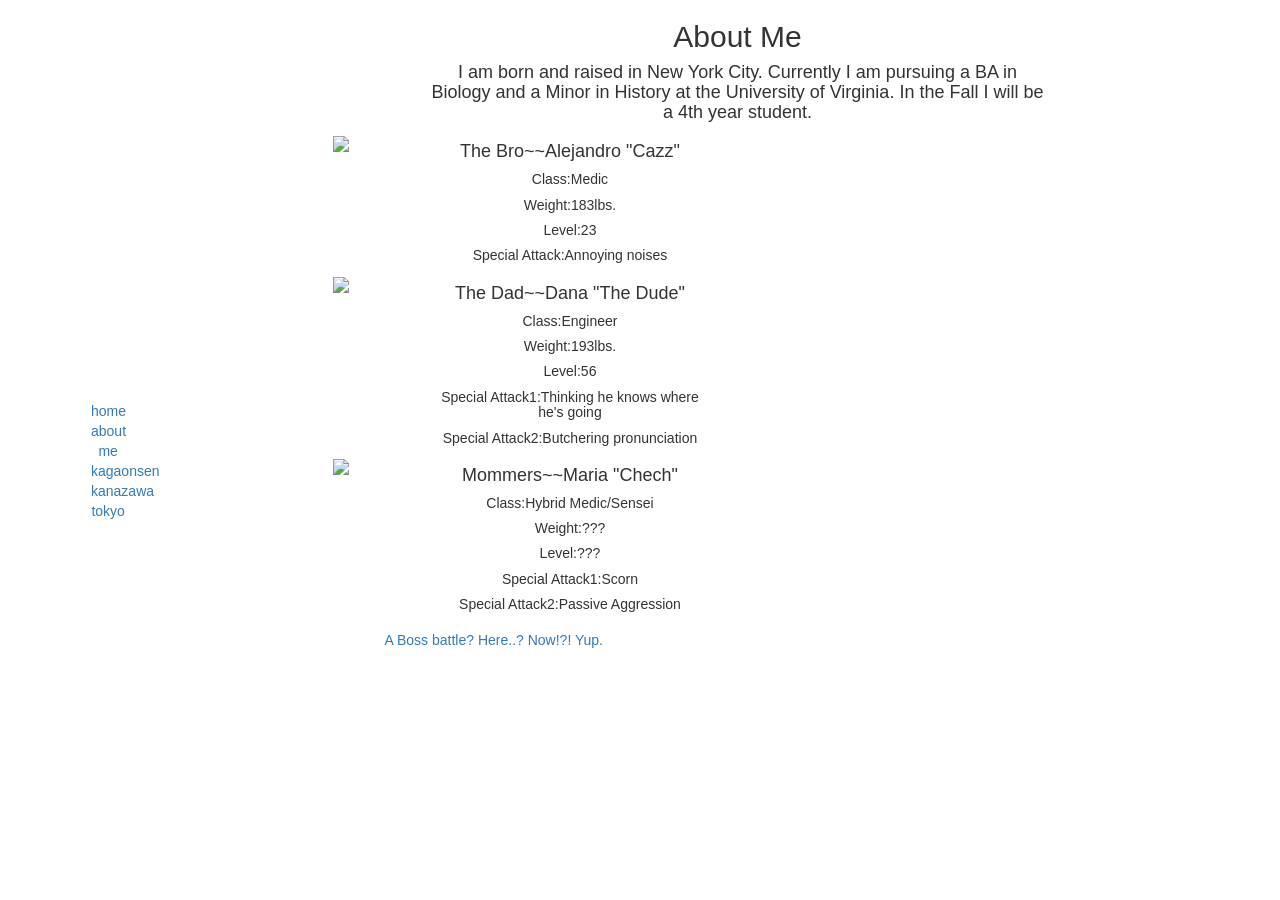
==== revamped-fam.html @ 02769fdc "bootstrap site" ====
<!DOCTYPE html>
<html>
<head>
	<link rel="stylesheet" type="text/css" href="revamped-style.css">
	<title>fam</title>
	<!-- jQuery (necessary for Bootstrap's JavaScript plugins) -->
    <script src="https://ajax.googleapis.com/ajax/libs/jquery/1.11.3/jquery.min.js"></script>
    <!-- Include all compiled plugins (below), or include individual files as needed -->
    <script src="js/bootstrap.min.js"></script>

	<!-- Latest compiled and minified CSS -->
	<link rel="stylesheet" href="https://maxcdn.bootstrapcdn.com/bootstrap/3.3.6/css/bootstrap.min.css" integrity="sha384-1q8mTJOASx8j1Au+a5WDVnPi2lkFfwwEAa8hDDdjZlpLegxhjVME1fgjWPGmkzs7" crossorigin="anonymous">

	<!-- Optional theme -->
	<link rel="stylesheet" href="https://maxcdn.bootstrapcdn.com/bootstrap/3.3.6/css/bootstrap-theme.min.css" integrity="sha384-fLW2N01lMqjakBkx3l/M9EahuwpSfeNvV63J5ezn3uZzapT0u7EYsXMjQV+0En5r" crossorigin="anonymous">

	<!-- Latest compiled and minified JavaScript -->
	<script src="https://maxcdn.bootstrapcdn.com/bootstrap/3.3.6/js/bootstrap.min.js" integrity="sha384-0mSbJDEHialfmuBBQP6A4Qrprq5OVfW37PRR3j5ELqxss1yVqOtnepnHVP9aJ7xS" crossorigin="anonymous"></script>
</head>
<body>
	<div class="container">
		<div class="row">
			<div class="col-sm-2">
				<div class="navbar">
					<div class="row">
						<div class="col-sm-4">
							<a href="">home</a>
							<a href="">about me</a>
							<a href="">kagaonsen</a>
							<a href="">kanazawa</a>
							<a href="">tokyo</a>
						</div>
					</div>
				</div>
			</div>
			<div class="col-sm-10">
				<div class="fam">
					<div class="overview">
						<div class="row">
							<div class="col-sm-2"></div>
							<div class="col-sm-8">
								<h2>About Me</h2>
								<h4>I am born and raised in New York City. Currently I am pursuing a BA in Biology and a Minor in History at the University of Virginia. In the Fall I will be a 4th year student. </h4>
							</div>
							<div class="col-sm-2"></div>
						</div>
						<div class="row">
					 		<div class="col-md-6">
						 		<div class="col-md-4">
						 			<div class="peep img">
						 				<img class="fill" src="https://scontent-iad3-1.xx.fbcdn.net/t31.0-8/13442557_10209871213276130_732880335712073599_o.jpg">
						 			</div>
						 		</div>
						 		<div class="col-md-8">
						 			<div class="peep">
						 				<h4 class="title">The Bro~~Alejandro "Cazz"</h4>
						 				<h5>Class:Medic</h5>
						 				<h5>Weight:183lbs.</h5>
						 				<h5>Level:23</h5>
										<h5>Special Attack:Annoying noises</h5>
						 			</div>
						 		</div>
						 		<div class="col-md-4">
						 			<div class="peep img">
						 				<img class="fill" src="https://scontent-iad3-1.xx.fbcdn.net/t31.0-8/13403790_10209871215396183_1308614581680520521_o.jpg">
						 			</div>
						 		</div>						 		
						 		<div class="col-md-8">
						 			<div class="peep">
						 				<h4 class="title">The Dad~~Dana "The Dude"</h4>
						 				<h5>Class:Engineer</h5>
						 				<h5>Weight:193lbs.</h5>
						 				<h5>Level:56</h5>
						 				<h5>Special Attack1:Thinking he knows where he's going</h5>
						 				<h5>Special Attack2:Butchering pronunciation</h5>
						 			</div>
						 		</div>
						 		<div class="col-md-4">
						 			<div class="peep img">
						 				<img class="fill" src="https://scontent-iad3-1.xx.fbcdn.net/t31.0-8/13433131_10209871215876195_1301264177303158344_o.jpg">
						 			</div>
						 		</div>
						 		<div class="col-md-8">
						 			<div class="peep">
						 				<h4 class="title">Mommers~~Maria "Chech"</h4>
						 				<h5>Class:Hybrid Medic/Sensei</h5>
						 				<h5>Weight:???</h5>
										<h5>Level:???</h5>
										<h5>Special Attack1:Scorn</h5>
										<h5>Special Attack2:Passive Aggression</h5>
						 			</div>
						 		</div>
						 		<div class="col-md-12">
						 			<a class="btn" onclick="myBattle()"> A Boss battle? Here..? Now!?! Yup.</a>
										<script>
										function myBattle() {
										confirm("Your special attack is 'speed-dial John Cena'")
										var broFight = prompt("Your mere existence has offended Cazz.(He can get a little aggressive when he's had a few too many) How will you fight back? SPECIAL or REGULAR attack?").toUpperCase();
											switch(broFight) {
												case 'SPECIAL' || 'SPECIAL ATTACK':
													var phoneBattery = prompt("Long-distance calls really kill your battery, What percent is your phone at?")
													if (phoneBattery >= 30) {
															prompt("I have no idea how he made it here so fast... but he smacked my brother around like it wasn't nothin");
														}
													else 	{
														prompt("Your phone died before you could convince John Cena to come to your aid. The disappointment overwhelmed your will to fight");
														}
												break;				
												case 'REGULAR' || 'REGULAR ATTACK':	
													var coordination = prompt("Are you coordinated?").toUpperCase();
													var hardiness = prompt("Can you take a punch?").toUpperCase();
													if (coordination === yes && hardiness === yes) {
														prompt("You whooped his ass! way to go!");
													}
													else if (coordination === yes || hardiness === yes) {
														prompt("Welp it was a close one. I guess middleschool wrestling gave him the upper hand");
													}	
													else {
														prompt("We all love a good underdog story. I think that left hook really caught him offguard. He's been out cold for like 5 minutes haha.");
													}
												break;
												default: 
													prompt("You ameliorate the situation by buying him another beer. He screeches in excitement.");		
											}
										}
										</script>
						 		</div>
					 		</div>
				 		</div>
					</div>
				</div>	
			</div>
		</div>
	</div>
</body>
</html>
---- revamped-style.css ----
body {
	text-align: center;
}
a {
	text-decoration: none;
	color: inherit;
}
.navbar {
	position: fixed;
	top: 400px;
	left: 20px;
}
.fill {
	width: 90%;
}
.peep > .fill {
	width: 70%;
}
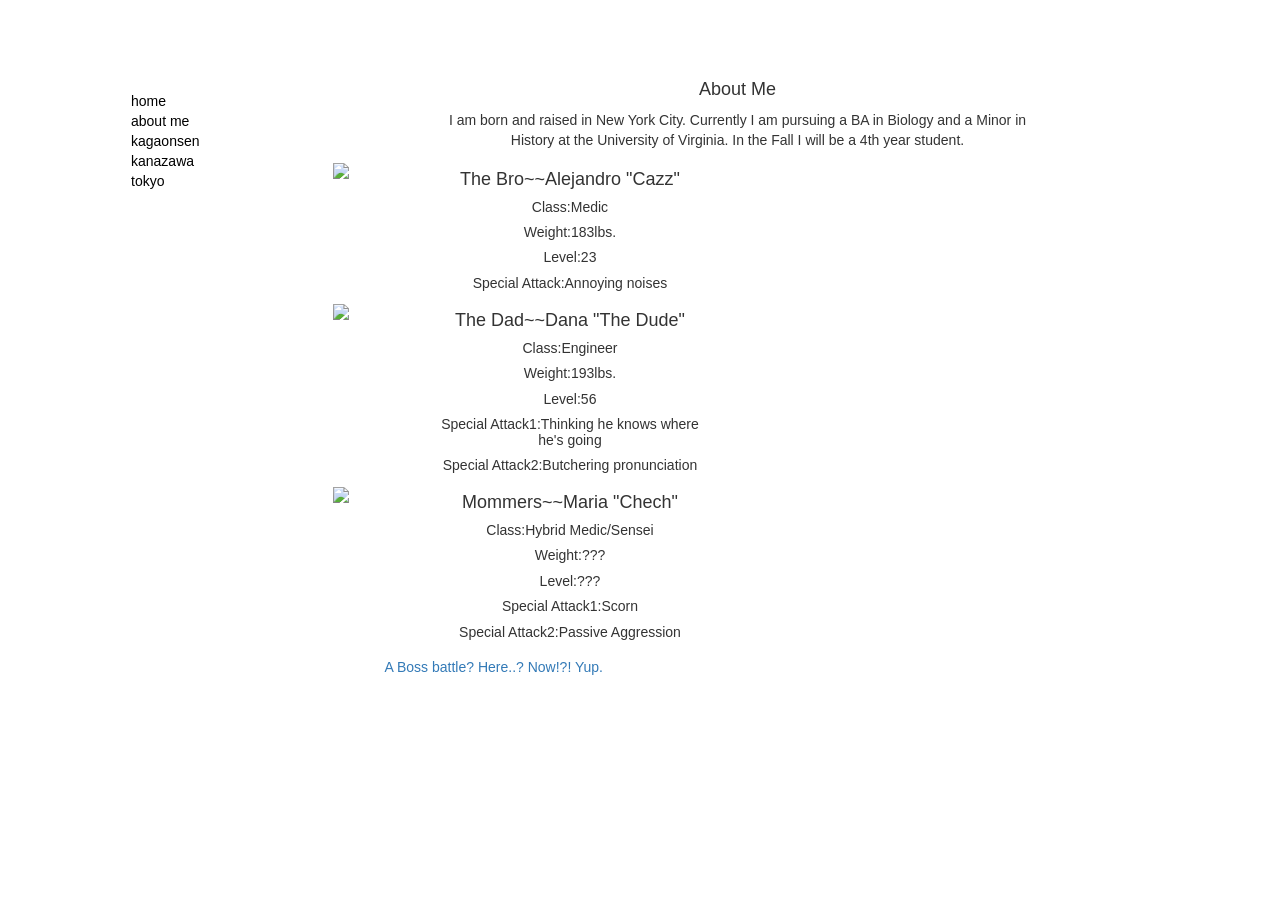
==== commit 7b814771: "something resembling a website" ====
--- a/revamped-fam.html
+++ b/revamped-fam.html
@@ -19,28 +19,25 @@
 </head>
 <body>
 	<div class="container">
-		<div class="row">
-			<div class="col-sm-2">
-				<div class="navbar">
-					<div class="row">
-						<div class="col-sm-4">
-							<a href="">home</a>
-							<a href="">about me</a>
-							<a href="">kagaonsen</a>
-							<a href="">kanazawa</a>
-							<a href="">tokyo</a>
-						</div>
-					</div>
-				</div>
-			</div>
+		<div class="navbar">					
+			<ul>		
+				<li><a href="http://pablocodes.gituhub.io">home</a></li>
+				<li><a href="http://pablocodes.github.io/revamped-fam.html">about me</a></li>
+				<li><a href="http://pablocodes.github.io/revamped-kagaonsen.html">kagaonsen</a></li>
+				<li><a href="http://pablocodes.github.io/revamped-kanazawa.html">kanazawa</a></li>
+				<li><a href="http://pablocodes.github.io/revamped-tokyo.html">tokyo</a></li>
+			</ul>
+		</div>		
+			<div class="row">
+			<div class="col-sm-2"></div>
 			<div class="col-sm-10">
 				<div class="fam">
 					<div class="overview">
 						<div class="row">
 							<div class="col-sm-2"></div>
 							<div class="col-sm-8">
-								<h2>About Me</h2>
-								<h4>I am born and raised in New York City. Currently I am pursuing a BA in Biology and a Minor in History at the University of Virginia. In the Fall I will be a 4th year student. </h4>
+								<h4>About Me</h4>
+								<p>I am born and raised in New York City. Currently I am pursuing a BA in Biology and a Minor in History at the University of Virginia. In the Fall I will be a 4th year student. </p>
 							</div>
 							<div class="col-sm-2"></div>
 						</div>
--- a/revamped-style.css
+++ b/revamped-style.css
@@ -1,18 +1,54 @@
+* {
+	font-weight: lighter;
+}
 body {
 	text-align: center;
+	font-family: sans-serif;
+	font-weight: lighter;
 }
-a {
+.pics h6{
+	font-family:sans-serif;
+	font-weight:lighter;
+}
+.kagaonse, .kanazawa, .tokyo, .fam, .homePage {
+	font-family: sans-serif;
+	font-weight: lighter;
+}
+.navbar ul {
+	list-style: none;
+	text-align: left;
+	position:fixed;
+	transform:translate(0, 90%);
+}
+.navbar ul li a{
 	text-decoration: none;
-	color: inherit;
+	color:black;
+}
+.navbar ul li a:hover {
+	text-decoration: underline;
+	color:black;
+}
+.navbar ul li a:active {
+	text-decoration: none;
+	color: gray;
 }
 .navbar {
 	position: fixed;
-	top: 400px;
+	transform:translate(50% 0%);
 	left: 20px;
+	border: solid black 2px;
 }
 .fill {
 	width: 90%;
 }
+.cut40 {
+	width: 60%;
+}
 .peep > .fill {
 	width: 70%;
+}
+@media(max-width: 768px) {
+	.navbar {
+
+	}
 }
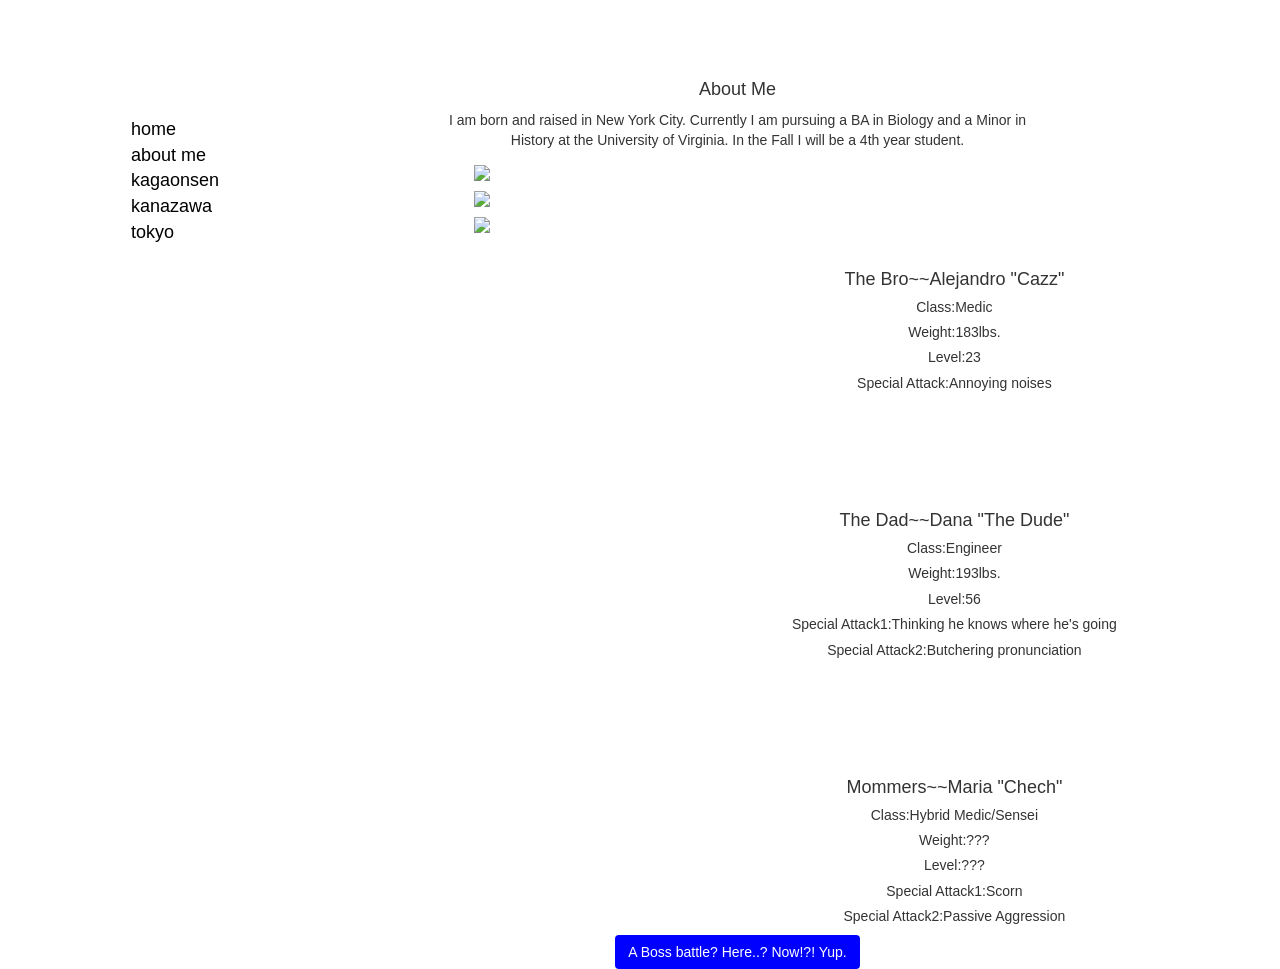
==== commit 1ca8a97c: "Website" ====
--- a/revamped-fam.html
+++ b/revamped-fam.html
@@ -41,56 +41,61 @@
 							</div>
 							<div class="col-sm-2"></div>
 						</div>
-						<div class="row">
-					 		<div class="col-md-6">
-						 		<div class="col-md-4">
-						 			<div class="peep img">
-						 				<img class="fill" src="https://scontent-iad3-1.xx.fbcdn.net/t31.0-8/13442557_10209871213276130_732880335712073599_o.jpg">
-						 			</div>
-						 		</div>
-						 		<div class="col-md-8">
-						 			<div class="peep">
-						 				<h4 class="title">The Bro~~Alejandro "Cazz"</h4>
-						 				<h5>Class:Medic</h5>
-						 				<h5>Weight:183lbs.</h5>
-						 				<h5>Level:23</h5>
-										<h5>Special Attack:Annoying noises</h5>
-						 			</div>
-						 		</div>
-						 		<div class="col-md-4">
-						 			<div class="peep img">
-						 				<img class="fill" src="https://scontent-iad3-1.xx.fbcdn.net/t31.0-8/13403790_10209871215396183_1308614581680520521_o.jpg">
-						 			</div>
-						 		</div>						 		
-						 		<div class="col-md-8">
-						 			<div class="peep">
-						 				<h4 class="title">The Dad~~Dana "The Dude"</h4>
-						 				<h5>Class:Engineer</h5>
-						 				<h5>Weight:193lbs.</h5>
-						 				<h5>Level:56</h5>
-						 				<h5>Special Attack1:Thinking he knows where he's going</h5>
-						 				<h5>Special Attack2:Butchering pronunciation</h5>
-						 			</div>
-						 		</div>
-						 		<div class="col-md-4">
-						 			<div class="peep img">
-						 				<img class="fill" src="https://scontent-iad3-1.xx.fbcdn.net/t31.0-8/13433131_10209871215876195_1301264177303158344_o.jpg">
-						 			</div>
-						 		</div>
-						 		<div class="col-md-8">
-						 			<div class="peep">
-						 				<h4 class="title">Mommers~~Maria "Chech"</h4>
-						 				<h5>Class:Hybrid Medic/Sensei</h5>
-						 				<h5>Weight:???</h5>
-										<h5>Level:???</h5>
-										<h5>Special Attack1:Scorn</h5>
-										<h5>Special Attack2:Passive Aggression</h5>
-						 			</div>
-						 		</div>
-						 		<div class="col-md-12">
-						 			<a class="btn" onclick="myBattle()"> A Boss battle? Here..? Now!?! Yup.</a>
-										<script>
-										function myBattle() {
+						 	<div class="col-md-5">
+						 		<ul>
+								 	<li>
+								 		<div class="peep img">
+								 			<img class="fill" src="https://scontent-iad3-1.xx.fbcdn.net/t31.0-8/13442557_10209871213276130_732880335712073599_o.jpg">
+								 		</div>
+								 	</li>
+								 	<li>
+								 		<div class="peep img">
+						 					<img class="fill" src="https://scontent-iad3-1.xx.fbcdn.net/t31.0-8/13403790_10209871215396183_1308614581680520521_o.jpg">
+						 				</div>
+								 	</li>
+								 	<li>
+								 		<div class="peep img">
+								 			<img class="fill" src="https://scontent-iad3-1.xx.fbcdn.net/t31.0-8/13433131_10209871215876195_1301264177303158344_o.jpg">
+								 		</div>
+								 	</li>
+								 <ul>	
+						 	</div>
+						 	<div class="col-md-7">
+						 		<ul>
+								 	<li>
+								 		<div class="peep title">
+						 					<h4>The Bro~~Alejandro "Cazz"</h4>
+						 					<h5>Class:Medic</h5>
+						 					<h5>Weight:183lbs.</h5>
+						 					<h5>Level:23</h5>
+											<h5>Special Attack:Annoying noises</h5>
+						 				</div>
+								 	</li>
+								 	<li>
+								 		<div class="peep title">
+						 					<h4>The Dad~~Dana "The Dude"</h4>
+						 					<h5>Class:Engineer</h5>
+						 					<h5>Weight:193lbs.</h5>
+						 					<h5>Level:56</h5>
+						 					<h5>Special Attack1:Thinking he knows where he's going</h5>
+						 					<h5>Special Attack2:Butchering pronunciation</h5>
+						 				</div>
+								 	</li>
+								 	<li>
+								 		<div class="peep title">
+						 					<h4>Mommers~~Maria "Chech"</h4>
+						 					<h5>Class:Hybrid Medic/Sensei</h5>
+						 					<h5>Weight:???</h5>
+											<h5>Level:???</h5>
+											<h5>Special Attack1:Scorn</h5>
+											<h5>Special Attack2:Passive Aggression</h5>
+						 				</div>
+								 	</li>
+								 <ul>
+						 	</div>
+						 	<div class="btnPos">
+						 	<a class="btn" onclick="myBattle()"> A Boss battle? Here..? Now!?! Yup.</a>
+								<script>function myBattle() {
 										confirm("Your special attack is 'speed-dial John Cena'")
 										var broFight = prompt("Your mere existence has offended Cazz.(He can get a little aggressive when he's had a few too many) How will you fight back? SPECIAL or REGULAR attack?").toUpperCase();
 											switch(broFight) {
@@ -120,11 +125,8 @@
 													prompt("You ameliorate the situation by buying him another beer. He screeches in excitement.");		
 											}
 										}
-										</script>
-						 		</div>
-					 		</div>
-				 		</div>
-					</div>
+								</script>
+						 	</div>
 				</div>	
 			</div>
 		</div>
--- a/revamped-style.css
+++ b/revamped-style.css
@@ -14,6 +14,9 @@
 	font-family: sans-serif;
 	font-weight: lighter;
 }
+ul {
+	list-style: none;
+}
 .navbar ul {
 	list-style: none;
 	text-align: left;
@@ -23,6 +26,7 @@
 .navbar ul li a{
 	text-decoration: none;
 	color:black;
+	font-size: 18px;
 }
 .navbar ul li a:hover {
 	text-decoration: underline;
@@ -44,11 +48,26 @@
 .cut40 {
 	width: 60%;
 }
+.peep {
+	width: 100%;
+}
 .peep > .fill {
-	width: 70%;
+	width: 80%;
+	margin: 5px;
+}
+.title {
+	padding-top: 100px;
 }
 @media(max-width: 768px) {
 	.navbar {
 
 	}
+}
+.btn {
+	background: blue;
+	color: white;
+	padding: 10px 10px 10px 10px;
+	margin-bottom: 10px;
+	border-radius: 3px;
+	bottom: 50px;
 }
